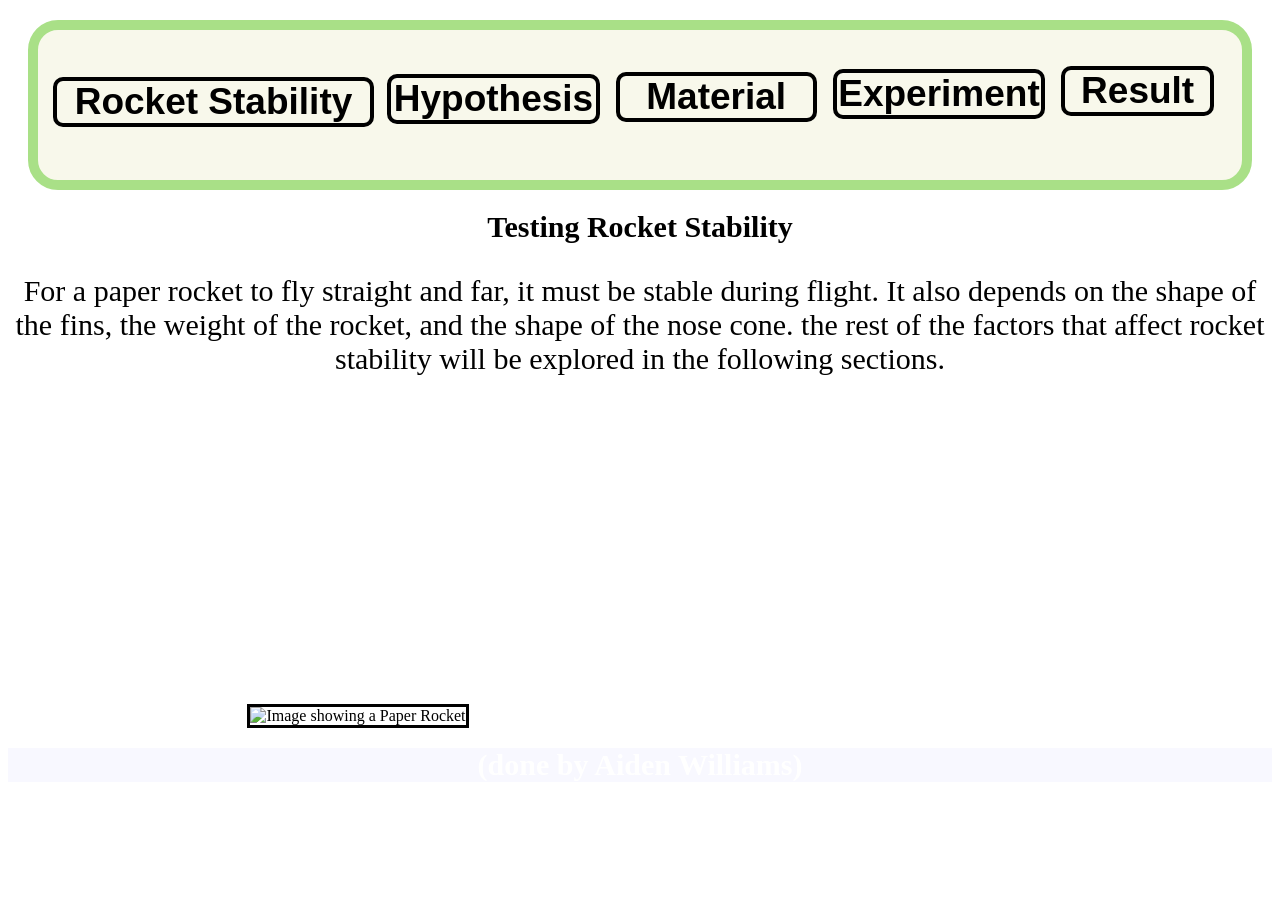
==== index.html @ ef8c5647 "Add files via upload" ====
<!DOCTYPE html>


<html>
 <head>
   <meta http-equiv="content-type" content="text/html; charset=utf-8" />
   <meta name="viewport" content="width=device-width, initial-scale=1.0">
   <title>Learning the Scientific Method with PaperRockects</title>
  <link rel="stylesheet" href="styles.css">
 </head>
 <body>
   <nav>
    
      
      <p class="style-a1"><a href="index.html" class="current-page">Rocket Stability</a></p>
      <p class="style-a2"><a href="hypothesis.html" >Hypothesis</a></p>
      <p class="style-a3"><a href="main.html">Material</a></p>
      <p class="style-a4"><a href="testing.html">Experiment</a></p>
      <p class="style-a5"><a href="result.html">Result</a></p>
   </nav>
  
   <div>
   <h1>Testing Rocket Stability</h1>
   <p>For a paper rocket to fly straight and far, it must be stable during flight.
    It also depends on the shape of the fins, the weight of the rocket, and the shape of the nose cone.
    the rest of the factors that affect rocket stability will be explored in the following sections.
   </p>
    <img class="paper-rocket" src="https://encrypted-tbn0.gstatic.com/images?q=tbn:ANd9GcRzSJyB5pFa1XmWiW6KueQ-sQzGbEkpWBq78kaeEU3RxA&s=10" alt="Image showing a Paper Rocket" />
    <iframe width="560" height="315" src="https://www.youtube.com/embed/0hThMoHB88w" title="YouTube video player" frameborder="0" allow="accelerometer; autoplay; clipboard-write; encrypted-media; gyroscope; picture-in-picture; web-share" allowfullscreen></iframe>   
</div>


   <h1 class="secret">(done by Aiden Williams)</h1>
 </body>
</html>
---- styles.css ----
body{
padding-bottom: 0px;
margin-bottom: 0%;
text-align: center;
height: 0;
}


nav{
 border-style: solid;
 border-width: 10px;
 background-color: rgba(242, 242, 217, 0.513);
 border-color: rgb(169, 224, 135); 
 text-align: center;
 font-size: 25px;
 margin-left: 20px;
 margin-right: 20px;
 margin-top: 20px;
 height: 6em;
 border-radius: 30px;
 font-weight: bold;
 font-family: "Lucida Sans", "Lucida Sans Regular", "Lucida Grande", "Lucida Sans Unicode", Geneva, Verdana, sans-serif;
}


.style-b1, .style-a1, .style-c1, .style-d1, .style-e1{
 position: relative;
  margin-left: 15px;
 border-color: black;
 border-width: 4px;
 border-style: solid;
 width: 26%;
 top: 10px;
 border-radius: 10px;
 font-size: 37px;
}


.style-b2, .style-a2, .style-c2, .style-d2, .style-e2{
 position: relative;


 margin-left: -35%;
 bottom: 80px;
 left: 64%;
 border-color: black;
 border-width: 4px;
 border-style: solid;
 width: 17%;
 border-radius: 10px;
 font-size: 37px;
}




.style-b3, .style-a3, .style-c3, .style-d3, .style-e3{


 position: relative;


 margin-left: 48%;
 bottom: 113%;
 border-color: black;
 border-width: 4px;
 border-style: solid;
 width: 16%;
 border-radius: 10px;
 font-size: 37px;
 }

.style-b4, .style-a4, .style-c4, .style-d4, .style-e4{
 position: relative;
 margin-left: 66%;
 bottom: 173%;
 border-color: black;
 border-width: 4px;
 border-style: solid;
 width: 17%;
 border-radius: 10px;
 font-size: 37px;
}

.style-b5, .style-a5, .style-c5, .style-d5, .style-e5{
 position: relative;
 margin-left: 85%;
 bottom: 233%;
 border-color: black;
 border-width: 4px;
 border-style: solid;
 width: 12%;
 border-radius: 10px;
 font-size: 37px;
}


a:visited{
 text-decoration: none;
 color: black;
}


a:link{
 text-decoration: none;
 color: black;
}


.current-page{
 position: relative;
}


.current-page::after{
content: "This is the current page";
position: absolute;
left: 0px;
bottom: 44px;
width: 159%;
border-width: 10px;
font-size: 23px;
background: gray;
color: white;
padding: 8px;
border-radius: 5px;
opacity: 0;
pointer-events: none;
transition: 0.3s;
}


.current-page:hover::after{
opacity: 1;
transition-delay: 1s;
}


.current-page-two{
 position: relative;
}
.current-page-two::after{


  content: "This is the current page";
position: absolute;
left: 0px;
right: 0px;
bottom: 44px;
width: 129%;
border-width: 10px;
font-size: 23px;
background: gray;
color: white;
padding: 8px;
border-radius: 5px;
opacity: 0;
pointer-events: none;
transition: 0.3s;
}


.current-page-two:hover::after{
 opacity: 1;
transition-delay: 1s;
}


.current-page-three{
 position: relative;
}


.current-page-three::after{
  content: "This is the current page";
position: absolute;
left: 0px;
right: 0px;
bottom: 44px;
width: 119%;
border-width: 10px;
font-size: 23px;
background: gray;
color: white;
padding: 8px;
border-radius: 5px;
opacity: 0;
pointer-events: none;
transition: 0.3s;
}


.current-page-three:hover::after{
 opacity: 1;
transition-delay: 1s;
}

.current-page-four{
 position: relative;
}

.current-page-four::after{
  content: "This is the current page";
  
  position: absolute;
left: 0px;
right: 0px;
bottom: 44px;
width: 119%;
border-width: 10px;
font-size: 23px;
background: gray;
color: white;
padding: 8px;
border-radius: 5px;
opacity: 0;
pointer-events: none;
transition: 0.3s;
}

.current-page-four:hover::after{
 opacity: 1;
 transition-delay: 1s;
}

.current-page-five{
 position: relative;
}

.current-page-five::after{
  content: "This is the current page";
  
   position: absolute;
left: 0px;
right: 0px;
bottom: 44px;
width: 119%;
border-width: 10px;
font-size: 23px;
background: gray;
color: white;
padding: 8px;
border-radius: 5px;
opacity: 0;
pointer-events: none;
transition: 0.3s;
}

.current-page-five:hover::after{
 opacity: 1;
 transition-delay: 1s;
}

h1, p{
 text-align: center;
 color: Black;
 font-size: 30px;
}


a:active{
 color: red;
}


a:hover{
 color:  darkcyan;
}


.secret{
 color: white;
 background-color: ghostwhite;
}


img{
 width: 49%;
 height: 15em;
 border-style: solid;
 border-width: 3px;
 border-color: black;
}


.body-style{
 background-image: url(https://libapps-au.s3-ap-southeast-2.amazonaws.com/accounts/205143/images/Scientific-Method.png);
 background-repeat: no-repeat;
 background-size: 100%;
 height: 481px;
}


.hypothesis-style{
 background-color: lightgoldenrodyellow;
 border-width: 1px;
 border-radius: 4px;
 border-style: solid;
 border-color: black;
 margin-top: 40px;
 margin-left:  20%;
 margin-right: 20%;
 margin-bottom: 40px;
  padding-bottom: 5%;
}


.paper-rocket{
 width: 30%;
 height: 20em;
 border-style: solid;
 border-width: 3px;
 border-color: black;
}

button {
    position: relative;
    background-color: pink;
    border: 2px solid black;
    border-radius: 10px;
    padding: 15px 25px;
    font-size: 20px;
    cursor: pointer;
    left: 45%;
    top: 50%;
    height: 10%;
    width: 10%;
}

button:hover {
    transform: scale(1.05);
}
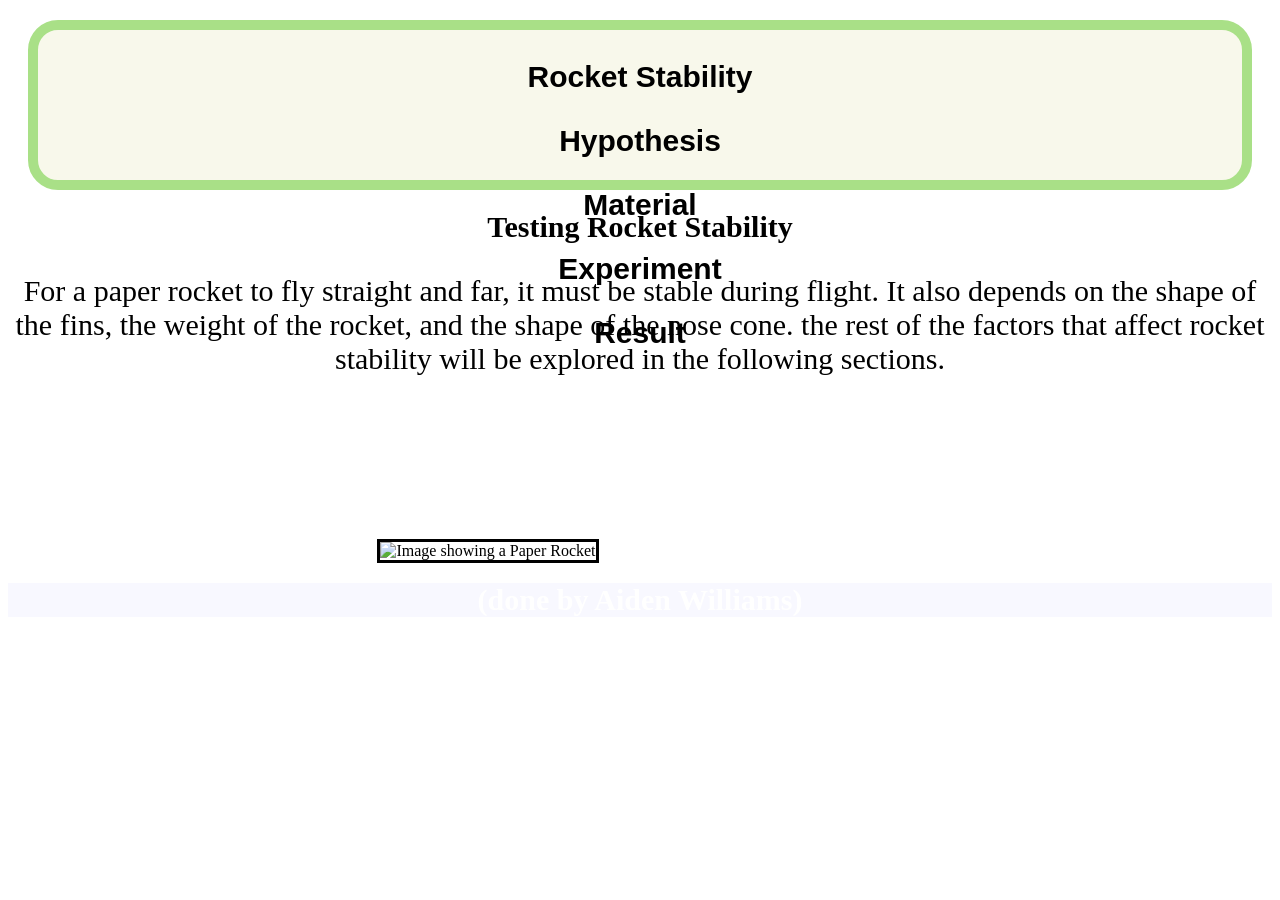
==== commit 0e554b8c: "Refactor index.html for better readability Updated HTML structure and improved formatting." ====
--- a/index.html
+++ b/index.html
@@ -12,21 +12,22 @@
    <nav>
     
       
-      <p class="style-a1"><a href="index.html" class="current-page">Rocket Stability</a></p>
-      <p class="style-a2"><a href="hypothesis.html" >Hypothesis</a></p>
-      <p class="style-a3"><a href="main.html">Material</a></p>
-      <p class="style-a4"><a href="testing.html">Experiment</a></p>
-      <p class="style-a5"><a href="result.html">Result</a></p>
+      <p><a href="index.html" class="current-page">Rocket Stability</a></p>
+      <p><a href="hypothesis.html" >Hypothesis</a></p>
+      <p><a href="main.html">Material</a></p>
+      <p><a href="testing.html">Experiment</a></p>
+      <p><a href="result.html">Result</a></p>
    </nav>
   
-   <div>
+   
    <h1>Testing Rocket Stability</h1>
    <p>For a paper rocket to fly straight and far, it must be stable during flight.
     It also depends on the shape of the fins, the weight of the rocket, and the shape of the nose cone.
     the rest of the factors that affect rocket stability will be explored in the following sections.
    </p>
-    <img class="paper-rocket" src="https://encrypted-tbn0.gstatic.com/images?q=tbn:ANd9GcRzSJyB5pFa1XmWiW6KueQ-sQzGbEkpWBq78kaeEU3RxA&s=10" alt="Image showing a Paper Rocket" />
-    <iframe width="560" height="315" src="https://www.youtube.com/embed/0hThMoHB88w" title="YouTube video player" frameborder="0" allow="accelerometer; autoplay; clipboard-write; encrypted-media; gyroscope; picture-in-picture; web-share" allowfullscreen></iframe>   
+   <div class="video-container">
+   <img class="paper-rocket" src="https://encrypted-tbn0.gstatic.com/images?q=tbn:ANd9GcRzSJyB5pFa1XmWiW6KueQ-sQzGbEkpWBq78kaeEU3RxA&s=10" alt="Image showing a Paper Rocket" />
+    <iframe  src="https://www.youtube.com/embed/0hThMoHB88w" title="PaperRocket Video" frameborder="0" allow="accelerometer; autoplay; clipboard-write; encrypted-media; gyroscope; picture-in-picture; web-share" allowfullscreen></iframe>   
 </div>
 
 
--- a/styles.css
+++ b/styles.css
@@ -29,7 +29,7 @@
  border-color: black;
  border-width: 4px;
  border-style: solid;
- width: 26%;
+ width: 28%;
  top: 10px;
  border-radius: 10px;
  font-size: 37px;
@@ -46,7 +46,7 @@
  border-color: black;
  border-width: 4px;
  border-style: solid;
- width: 17%;
+ width: 19%;
  border-radius: 10px;
  font-size: 37px;
 }
@@ -65,7 +65,7 @@
  border-color: black;
  border-width: 4px;
  border-style: solid;
- width: 16%;
+ width: 18%;
  border-radius: 10px;
  font-size: 37px;
  }
@@ -77,7 +77,7 @@
  border-color: black;
  border-width: 4px;
  border-style: solid;
- width: 17%;
+ width: 18%;
  border-radius: 10px;
  font-size: 37px;
 }
@@ -89,7 +89,7 @@
  border-color: black;
  border-width: 4px;
  border-style: solid;
- width: 12%;
+ width: 15%;
  border-radius: 10px;
  font-size: 37px;
 }
@@ -329,4 +329,4 @@
 
 button:hover {
     transform: scale(1.05);
-}+}
